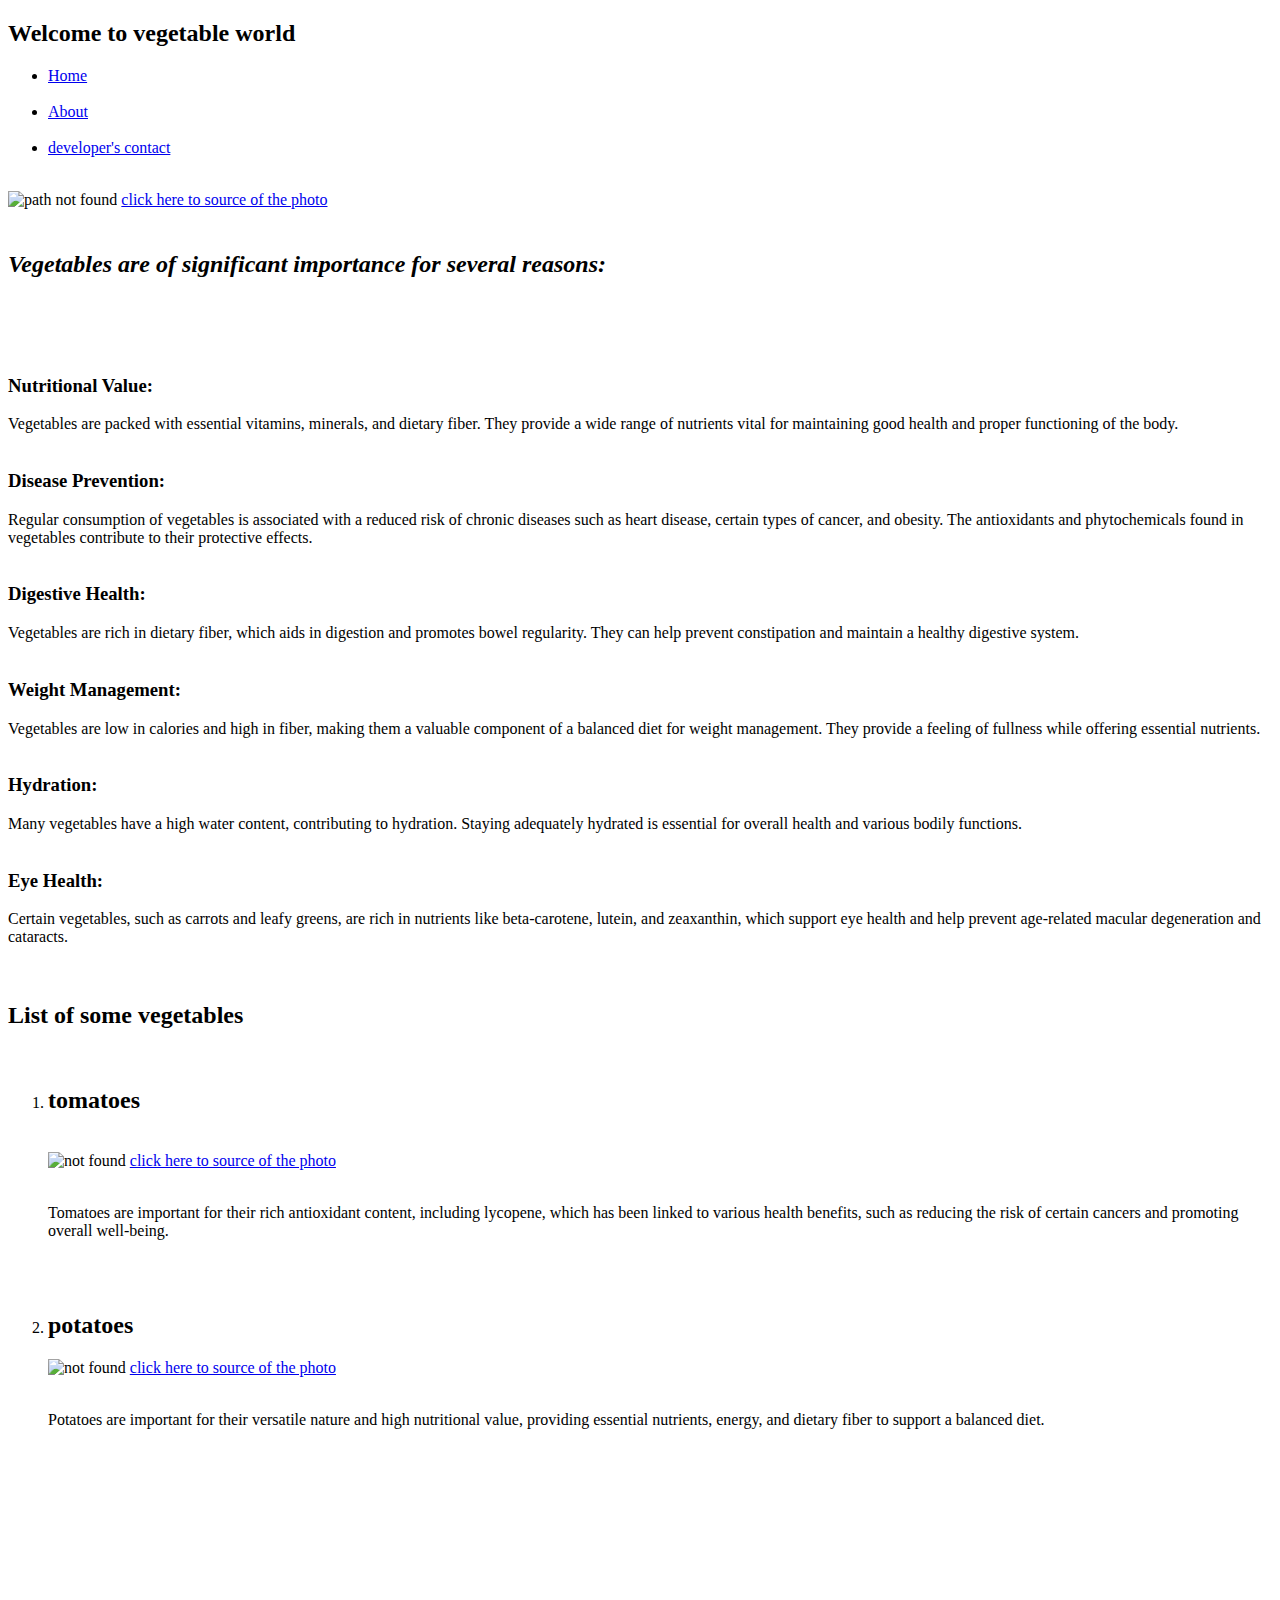
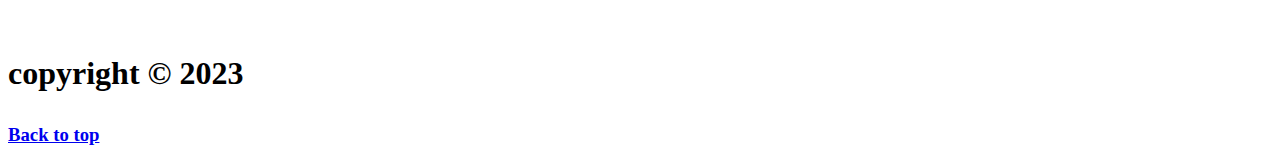
==== index.html @ c5c33764 "Add files via upload" ====
<!DOCTYPE html>
<html lang="en">
<head>
  <meta charset="UTF-8">
  <meta name="viewport" content="width=device-width, initial-scale=1.0">
  <title>project</title>
</head>
<h2>Welcome to vegetable world</h2>
<body>
  <a href="top"></a>
  <ul>
    <li><a href="index.html">Home</a></li>
    <br>
    <li><a href="about.html">About</a></li>
    <br>
    <li><a href="contact.html">developer's contact</a></li>
    <br>
    
  </ul>
  <img src="/projectimages/vegetables.jpg" alt="path not found">
  <a href="https://www.google.com/search?q=vegetables&tbm=isch&ved=2ahUKEwjln86Xh87_AhVIitgFHfFcBSMQ2-cCegQIABAA&oq=veget&gs_lcp=[base64]&sclient=img&ei=aZ6PZKXHN8iU4t4P8bmVmAI&bih=683&biw=767&rlz=1C1SQJL_enIN1021IN1021#imgrc=uBKkKokJmwcPNM" target="_blank">click here to source of the photo</a>
  <br>
  <br>
  <h2><p><strong><em>Vegetables are of significant importance for several reasons:</em></strong></h2>
    <br>
    <br>
    <br>

    <h3><strong>Nutritional Value:</strong></h3> Vegetables are packed with essential vitamins, minerals, and dietary fiber. They provide a wide range of nutrients vital for maintaining good health and proper functioning of the body.
    <br>
    <br>
    <h3><strong>Disease Prevention:</strong> </h3>Regular consumption of vegetables is associated with a reduced risk of chronic diseases such as heart disease, certain types of cancer, and obesity. The antioxidants and phytochemicals found in vegetables contribute to their protective effects.
    <br><br>
    <h3><strong>Digestive Health:</strong></h3> Vegetables are rich in dietary fiber, which aids in digestion and promotes bowel regularity. They can help prevent constipation and maintain a healthy digestive system.
    <br><br>
    <h3><strong>Weight Management:</strong> </h3>Vegetables are low in calories and high in fiber, making them a valuable component of a balanced diet for weight management. They provide a feeling of fullness while offering essential nutrients.
    <br><br>
    <h3><strong>Hydration: </strong></h3>Many vegetables have a high water content, contributing to hydration. Staying adequately hydrated is essential for overall health and various bodily functions.
    <br><br>
    <h3><strong>Eye Health: </strong></h3>Certain vegetables, such as carrots and leafy greens, are rich in nutrients like beta-carotene, lutein, and zeaxanthin, which support eye health and help prevent age-related macular degeneration and cataracts.
    <br><br><br>
    <h2>List of some vegetables</h2>
    <br>
    <ol>
      <li><h2>tomatoes</h2></li>
      <br>
      <img src="/projectimages/tomatoes.jpg" height="600" width="600" alt="not found">
      <a href="https://www.google.com/url?sa=i&url=https%3A%2F%2Fchicagohealthonline.com%2F7-health-benefits-of-tomatoes%2F&psig=AOvVaw3CrT2LP_lwdtitvz7IrOqO&ust=1687221062523000&source=images&cd=vfe&ved=0CBEQjRxqFwoTCOj2hZGRzv8CFQAAAAAdAAAAABAE" target="_blank">click here to source of the photo</a>
      <br><br>
      <p>Tomatoes are important for their rich antioxidant content, including lycopene, which has been linked to various health benefits, such as reducing the risk of certain cancers and promoting overall well-being.</p>
      <br><br>

      <li><h2>potatoes</h2></li>
      <img src="/projectimages/potatoes.webp" height="600" width="600" alt="not found">
      <a href="https://www.google.com/url?sa=i&url=https%3A%2F%2Fwww.britannica.com%2Fplant%2Fpotato&psig=AOvVaw3x0XD3fffZQ3sEH588Nqno&ust=1687221434189000&source=images&cd=vfe&ved=0CBEQjRxqFwoTCMDNg8OSzv8CFQAAAAAdAAAAABAE">click here to source of the photo</a>
      <br><br>
      
      <p>Potatoes are important for their versatile nature and high nutritional value, providing essential nutrients, energy, and dietary fiber to support a balanced diet.</p>
      <br><br>
    </ol>
    
    
    
    
    
    
    
    <br><br><br><br><br><br><br>
    <h1><p>copyright &COPY 2023 </p></h1>
    <h3><a href="#top">Back to top</a></h3>
  
</body>
</html>
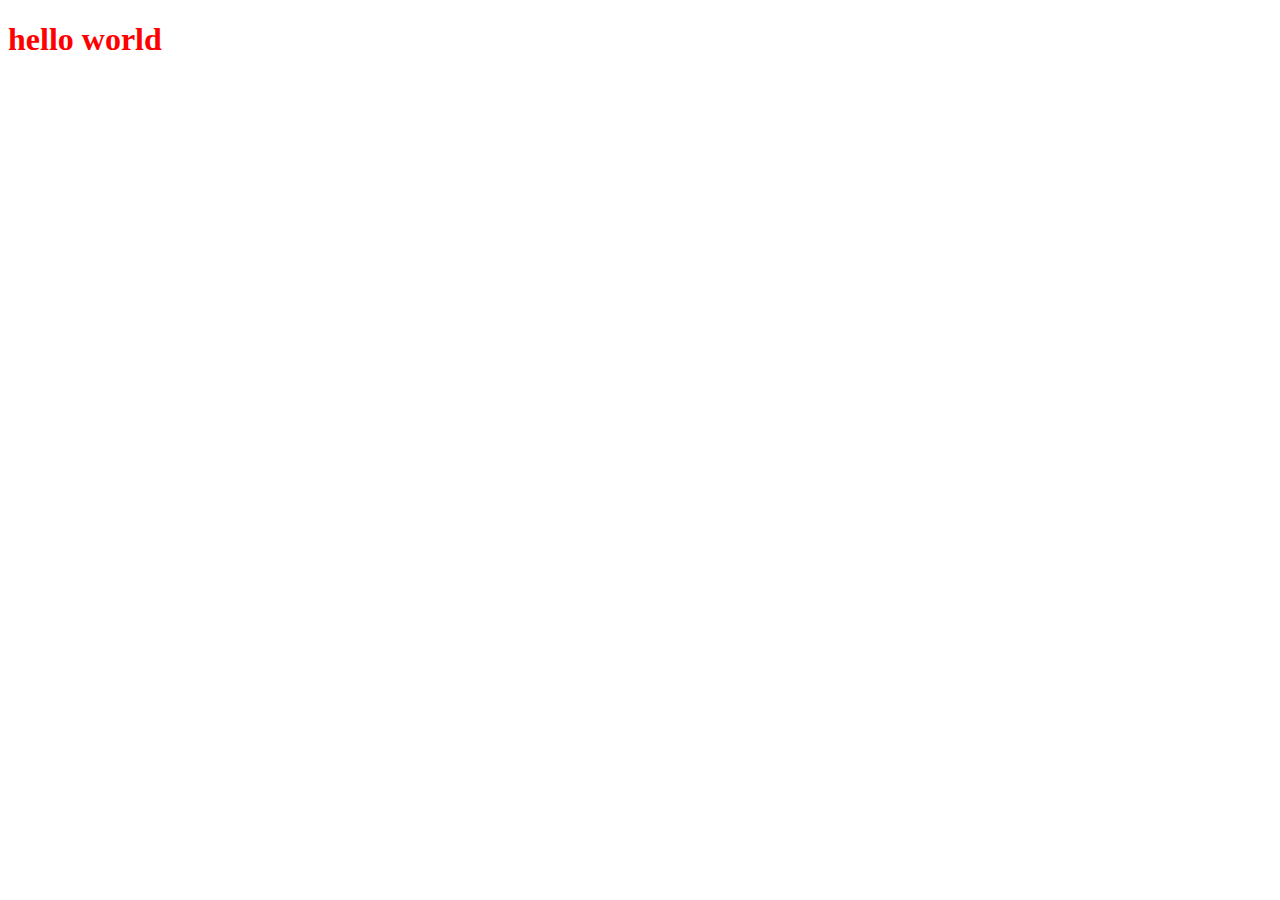
==== commit 2ed12376: "Add files via upload" ====
--- a/index.html
+++ b/index.html
@@ -3,71 +3,11 @@
 <head>
   <meta charset="UTF-8">
   <meta name="viewport" content="width=device-width, initial-scale=1.0">
-  <title>project</title>
+  <title>checking</title>
+
 </head>
-<h2>Welcome to vegetable world</h2>
 <body>
-  <a href="top"></a>
-  <ul>
-    <li><a href="index.html">Home</a></li>
-    <br>
-    <li><a href="about.html">About</a></li>
-    <br>
-    <li><a href="contact.html">developer's contact</a></li>
-    <br>
-    
-  </ul>
-  <img src="/projectimages/vegetables.jpg" alt="path not found">
-  <a href="https://www.google.com/search?q=vegetables&tbm=isch&ved=2ahUKEwjln86Xh87_AhVIitgFHfFcBSMQ2-cCegQIABAA&oq=veget&gs_lcp=[base64]&sclient=img&ei=aZ6PZKXHN8iU4t4P8bmVmAI&bih=683&biw=767&rlz=1C1SQJL_enIN1021IN1021#imgrc=uBKkKokJmwcPNM" target="_blank">click here to source of the photo</a>
-  <br>
-  <br>
-  <h2><p><strong><em>Vegetables are of significant importance for several reasons:</em></strong></h2>
-    <br>
-    <br>
-    <br>
-
-    <h3><strong>Nutritional Value:</strong></h3> Vegetables are packed with essential vitamins, minerals, and dietary fiber. They provide a wide range of nutrients vital for maintaining good health and proper functioning of the body.
-    <br>
-    <br>
-    <h3><strong>Disease Prevention:</strong> </h3>Regular consumption of vegetables is associated with a reduced risk of chronic diseases such as heart disease, certain types of cancer, and obesity. The antioxidants and phytochemicals found in vegetables contribute to their protective effects.
-    <br><br>
-    <h3><strong>Digestive Health:</strong></h3> Vegetables are rich in dietary fiber, which aids in digestion and promotes bowel regularity. They can help prevent constipation and maintain a healthy digestive system.
-    <br><br>
-    <h3><strong>Weight Management:</strong> </h3>Vegetables are low in calories and high in fiber, making them a valuable component of a balanced diet for weight management. They provide a feeling of fullness while offering essential nutrients.
-    <br><br>
-    <h3><strong>Hydration: </strong></h3>Many vegetables have a high water content, contributing to hydration. Staying adequately hydrated is essential for overall health and various bodily functions.
-    <br><br>
-    <h3><strong>Eye Health: </strong></h3>Certain vegetables, such as carrots and leafy greens, are rich in nutrients like beta-carotene, lutein, and zeaxanthin, which support eye health and help prevent age-related macular degeneration and cataracts.
-    <br><br><br>
-    <h2>List of some vegetables</h2>
-    <br>
-    <ol>
-      <li><h2>tomatoes</h2></li>
-      <br>
-      <img src="/projectimages/tomatoes.jpg" height="600" width="600" alt="not found">
-      <a href="https://www.google.com/url?sa=i&url=https%3A%2F%2Fchicagohealthonline.com%2F7-health-benefits-of-tomatoes%2F&psig=AOvVaw3CrT2LP_lwdtitvz7IrOqO&ust=1687221062523000&source=images&cd=vfe&ved=0CBEQjRxqFwoTCOj2hZGRzv8CFQAAAAAdAAAAABAE" target="_blank">click here to source of the photo</a>
-      <br><br>
-      <p>Tomatoes are important for their rich antioxidant content, including lycopene, which has been linked to various health benefits, such as reducing the risk of certain cancers and promoting overall well-being.</p>
-      <br><br>
-
-      <li><h2>potatoes</h2></li>
-      <img src="/projectimages/potatoes.webp" height="600" width="600" alt="not found">
-      <a href="https://www.google.com/url?sa=i&url=https%3A%2F%2Fwww.britannica.com%2Fplant%2Fpotato&psig=AOvVaw3x0XD3fffZQ3sEH588Nqno&ust=1687221434189000&source=images&cd=vfe&ved=0CBEQjRxqFwoTCMDNg8OSzv8CFQAAAAAdAAAAABAE">click here to source of the photo</a>
-      <br><br>
-      
-      <p>Potatoes are important for their versatile nature and high nutritional value, providing essential nutrients, energy, and dietary fiber to support a balanced diet.</p>
-      <br><br>
-    </ol>
-    
-    
-    
-    
-    
-    
-    
-    <br><br><br><br><br><br><br>
-    <h1><p>copyright &COPY 2023 </p></h1>
-    <h3><a href="#top">Back to top</a></h3>
-  
+  <!-- inline css -->
+  <h1 style="color: red;">hello world</h1>
 </body>
 </html>